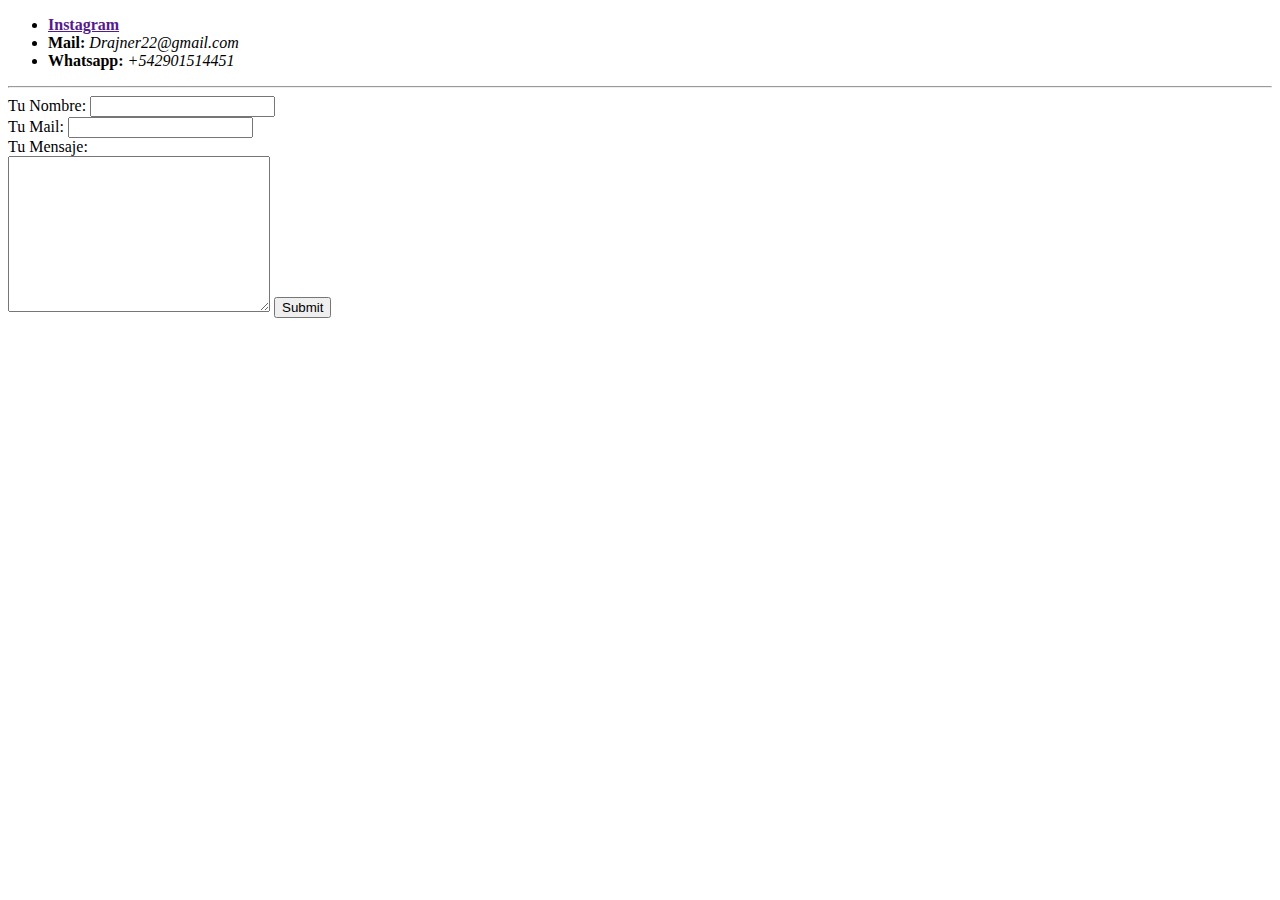
==== Contactame.html @ 14d0f1b3 "add initial CV website files" ====
<!DOCTYPE html>
<html lang="en">
  <head>
    <meta charset="UTF-8" />
    <meta name="viewport" content="width=device-width, initial-scale=1.0" />
    <title>Document</title>
  </head>
  <body>
    <ul>
      <li>
        <strong><a href="" target="_blank">Instagram</a></strong>
      </li>
      <li><strong>Mail: </strong><i>Drajner22@gmail.com</i></li>
      <li><strong>Whatsapp: </strong><i>+542901514451</i></li>
    </ul>

    <hr />

    <form action="mailto:Drajner22@gmail.com" method="post" enctype="text/plain">
      <label>Tu Nombre:</label>
      <input type="text" name="yourName" />
      <br />
      <label>Tu Mail:</label>
      <input type="email" name="yourEmail" />
      <br />
      <label>Tu Mensaje:</label>
      <br />
      <textarea name="yourMessage" cols="30" rows="10"></textarea>
      <input type="submit" name="Enviar" />
    </form>
  </body>
</html>
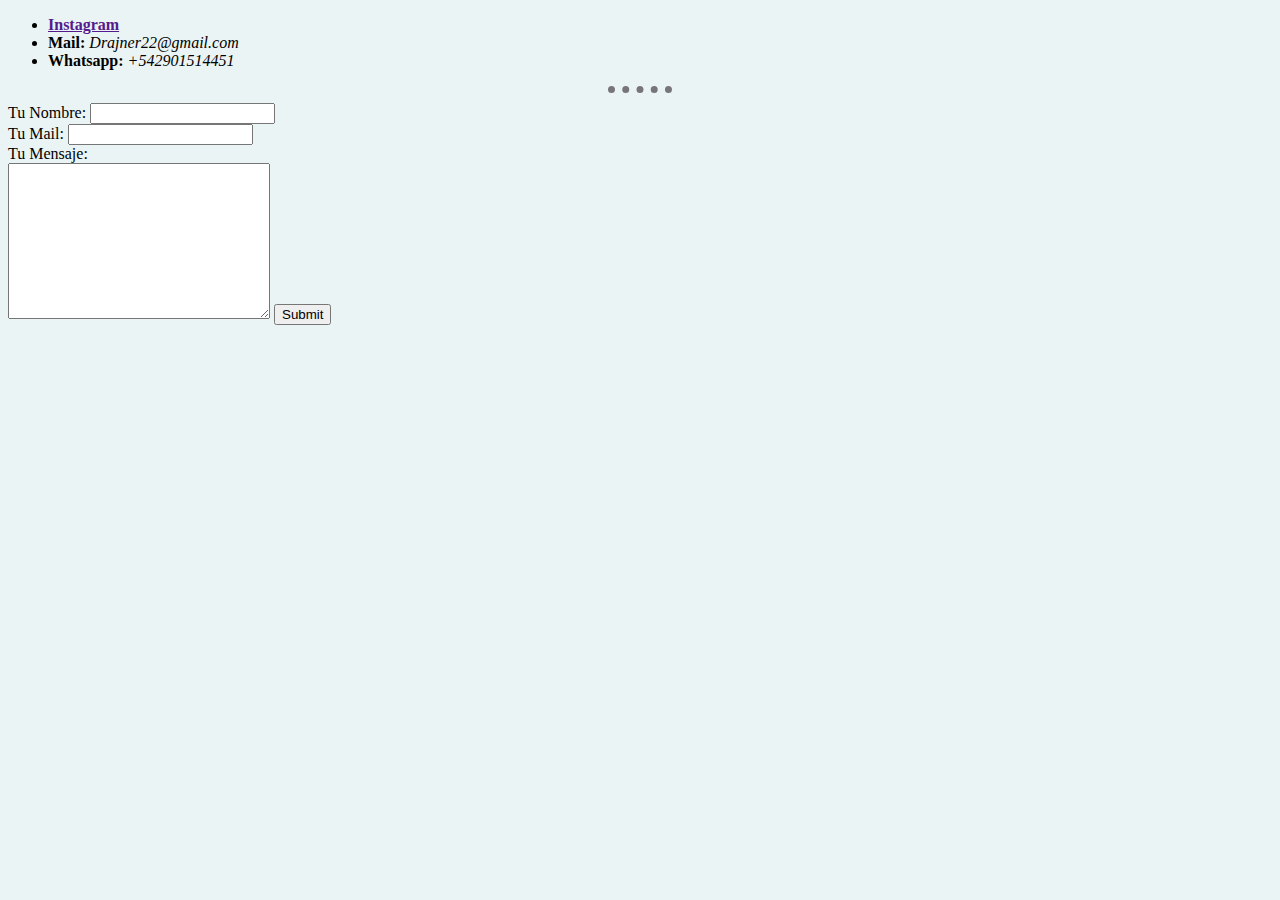
==== commit 445ac7c4: "Add files via upload" ====
--- a/Contactame.html
+++ b/Contactame.html
@@ -3,7 +3,8 @@
   <head>
     <meta charset="UTF-8" />
     <meta name="viewport" content="width=device-width, initial-scale=1.0" />
-    <title>Document</title>
+    <title>Contactame</title>
+    <link rel="stylesheet" href="css\styles.css">
   </head>
   <body>
     <ul>
